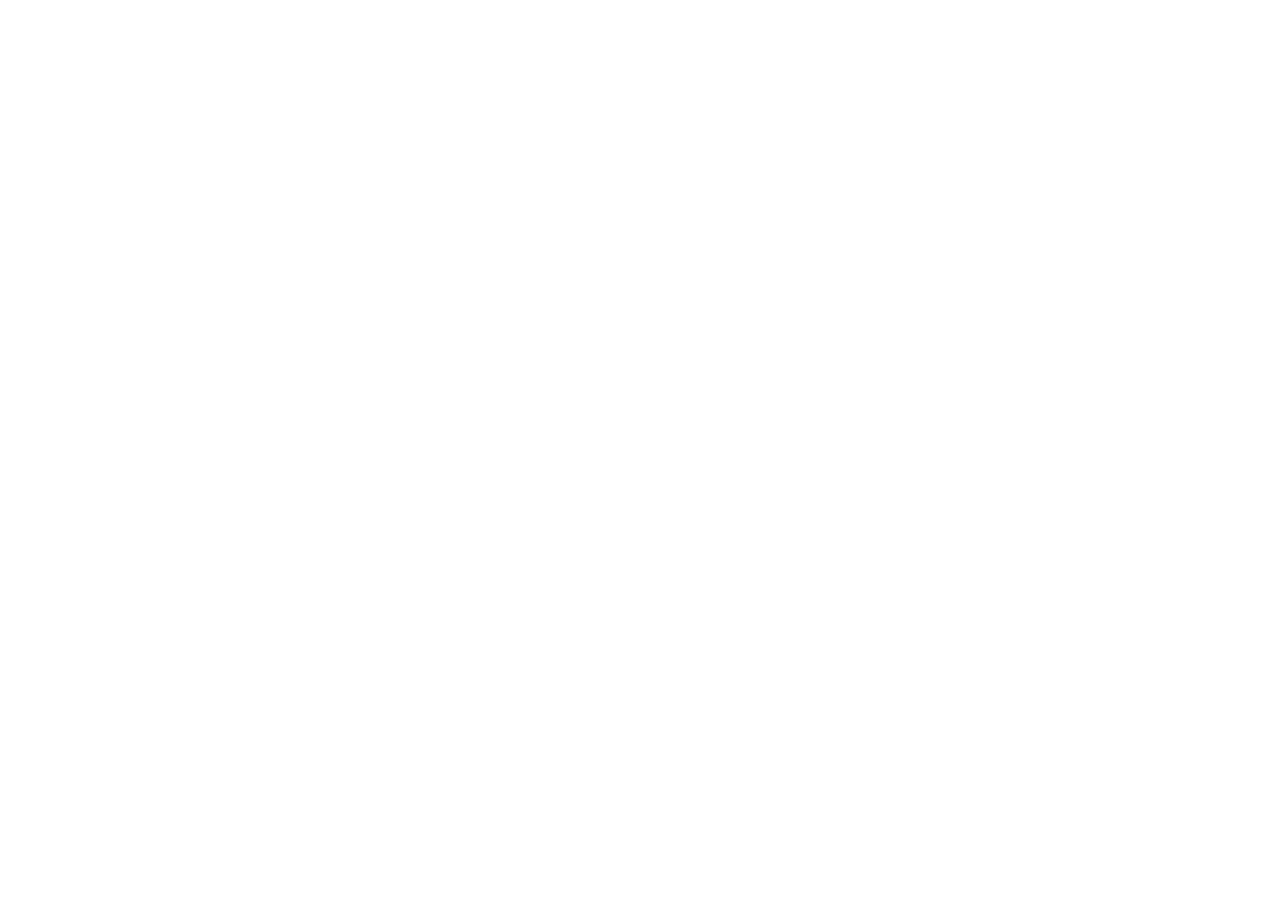
==== index.html @ 69e3ca57 "changes" ====
<!DOCTYPE html>
<html lang="en-US">
<head>
    <meta charset="UTF-8">
    <meta name="viewport" content="width=device-width, initial-scale=1.0">
    <title>WDD 131 – Dynamic Web Fundamentals - Agustin Heredia</title>
    <meta name="description" content="WDD 131 – Dynamic Web Fundamentals - Agustin Heredia - Week 01 - ">
    <meta name="author" content="Agustin Heredia">
</head>
<body>
    <header>
        <h1>
            
        </h1>
    </header>
    <main>

    </main>
    <footer>

    </footer>

</body>
</html>
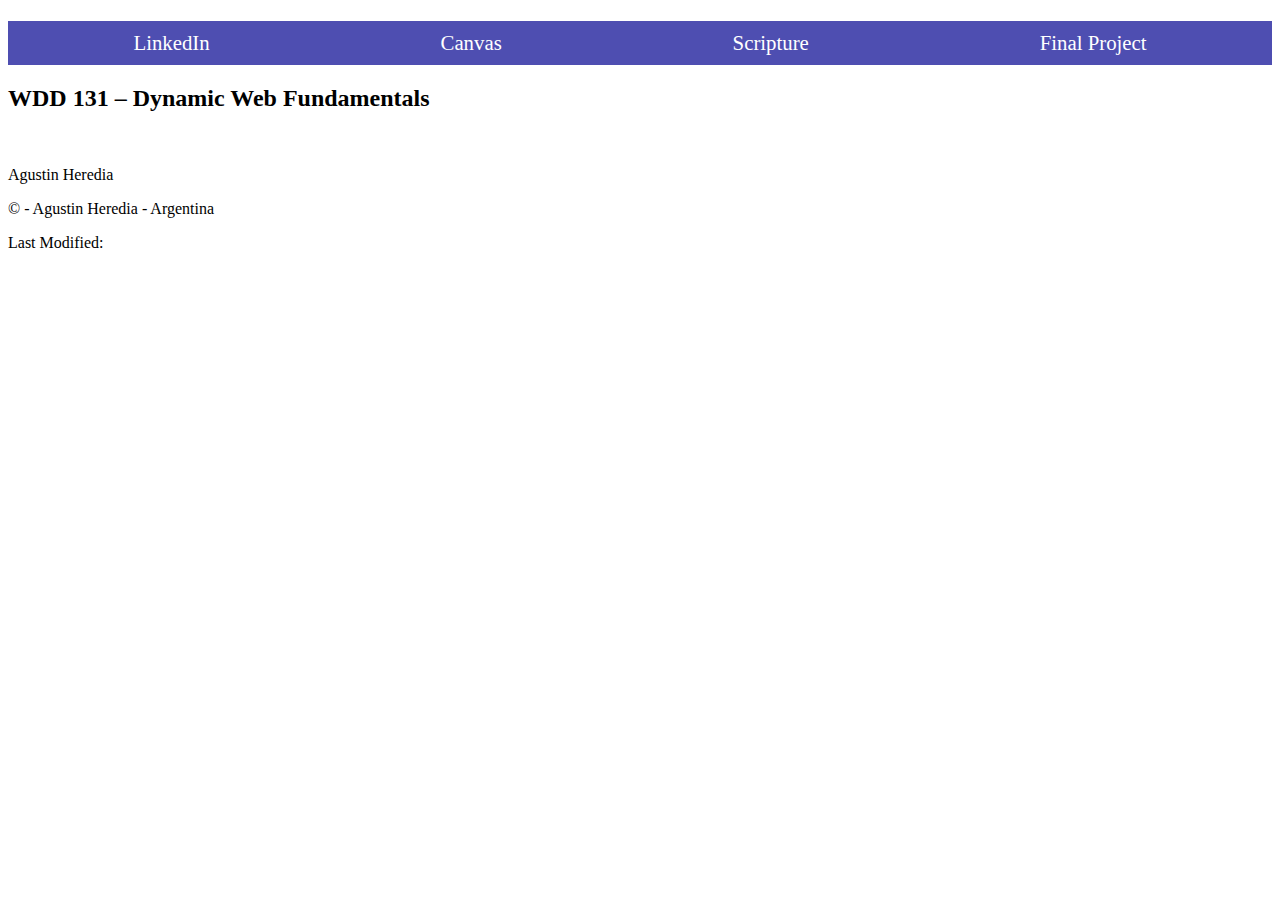
==== commit 94dba55e: "edits" ====
--- a/index.html
+++ b/index.html
@@ -6,18 +6,30 @@
     <title>WDD 131 – Dynamic Web Fundamentals - Agustin Heredia</title>
     <meta name="description" content="WDD 131 – Dynamic Web Fundamentals - Agustin Heredia - Week 01 - ">
     <meta name="author" content="Agustin Heredia">
+    <link rel="stylesheet" href="styles/base.css">
 </head>
 <body>
     <header>
         <h1>
             
         </h1>
+        <nav>
+            <a href="https://www.linkedin.com/in/agustin-heredia-urb/">LinkedIn</a>
+            <a href="https://byupw.instructure.com/">Canvas</a>
+            <a href="https://www.churchofjesuschrist.org/study/scriptures/bofm/1-ne/3?lang=eng&id=p7#p7">Scripture</a>
+            <a href="">Final Project</a>
+        </nav>
     </header>
     <main>
-
+        <section class="card">
+            
+            <h2>WDD 131 – Dynamic Web Fundamentals</h2>
+            <img src="images/" alt="">
+            <p>Agustin Heredia</p>
     </main>
     <footer>
-
+        <p>© <span id="currentyear"></span> - Agustin Heredia - Argentina</p>
+        <p id="lastModified">Last Modified: <span id="dateModified"></span></p>
     </footer>
 
 </body>
--- a/styles/base.css
+++ b/styles/base.css
@@ -0,0 +1,12 @@
+nav {
+    display: flex;
+    justify-content: space-around;
+    background-color: rgb(78, 78, 177);
+    padding: 10px;
+}
+
+a {
+    color: white;
+    text-decoration: none;
+    font-size: 1.3em;
+}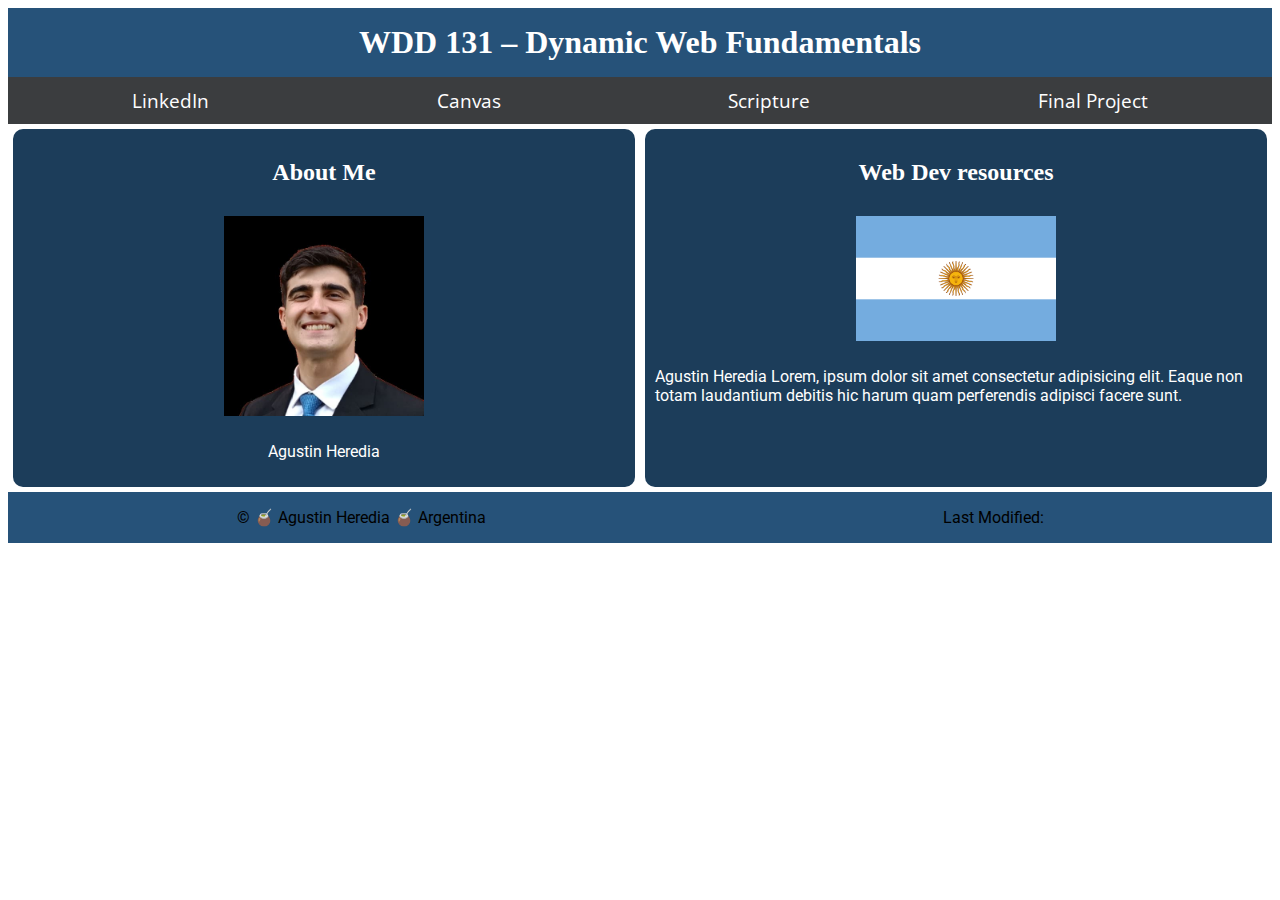
==== commit ec7487bd: "added some stuff" ====
--- a/index.html
+++ b/index.html
@@ -7,28 +7,39 @@
     <meta name="description" content="WDD 131 – Dynamic Web Fundamentals - Agustin Heredia - Week 01 - ">
     <meta name="author" content="Agustin Heredia">
     <link rel="stylesheet" href="styles/base.css">
+
+<link rel="preconnect" href="https://fonts.googleapis.com">
+<link rel="preconnect" href="https://fonts.gstatic.com" crossorigin>
+<link href="https://fonts.googleapis.com/css2?family=Montserrat:ital,wght@0,100..900;1,100..900&family=Open+Sans:ital,wght@0,300..800;1,300..800&family=Roboto&display=swap" rel="stylesheet">
+
+
 </head>
 <body>
     <header>
-        <h1>
-            
-        </h1>
+        <h1>WDD 131 – Dynamic Web Fundamentals</h1>
         <nav>
             <a href="https://www.linkedin.com/in/agustin-heredia-urb/">LinkedIn</a>
             <a href="https://byupw.instructure.com/">Canvas</a>
             <a href="https://www.churchofjesuschrist.org/study/scriptures/bofm/1-ne/3?lang=eng&id=p7#p7">Scripture</a>
-            <a href="">Final Project</a>
+            <a href="index.html">Final Project</a>
         </nav>
     </header>
     <main>
         <section class="card">
-            
-            <h2>WDD 131 – Dynamic Web Fundamentals</h2>
-            <img src="images/" alt="">
+            <h2>About Me</h2>
+            <img src="images/me.jpg" alt="">
             <p>Agustin Heredia</p>
+        </section>
+        <section class="card">
+            <h2>Web Dev resources</h2>
+            <img src="images/arg_flag.webp" alt="">
+            <p>Agustin Heredia
+                Lorem, ipsum dolor sit amet consectetur adipisicing elit. Eaque non totam laudantium debitis hic harum quam perferendis adipisci facere sunt.
+            </p>
+        </section>
     </main>
     <footer>
-        <p>© <span id="currentyear"></span> - Agustin Heredia - Argentina</p>
+        <p>&copy; <span id="currentyear"></span> 🧉 Agustin Heredia 🧉 Argentina</p>
         <p id="lastModified">Last Modified: <span id="dateModified"></span></p>
     </footer>
 
--- a/styles/base.css
+++ b/styles/base.css
@@ -1,12 +1,67 @@
+:root {
+    --primary-color: white ;
+    --secondary-color: #265279;
+    --tertiary-color: #1c3d5a;
+    --accent-color: #292c2eea;
+    --accent-color2: #f8b500;
+}
+
+p {
+    font-family: "Roboto", serif;
+    font-weight: 400;
+}
+
+h1 {
+    background-color: var(--secondary-color);
+    color : var(--primary-color);
+	padding: 1rem;
+	font-size: 2rem;
+	text-align: center;
+    margin: auto;
+}
+
 nav {
     display: flex;
     justify-content: space-around;
-    background-color: rgb(78, 78, 177);
+    background-color: var(--accent-color);
     padding: 10px;
 }
 
 a {
     color: white;
     text-decoration: none;
-    font-size: 1.3em;
+    font-size: 1.2em;
+    font-family: "Open Sans", sans-serif;
+    font-weight: 400;
+}
+
+a:hover {
+    text-decoration: overline;
+}
+
+img {
+    max-width: 200px;
+    max-height: 200px;
+    margin: 10px;
+}
+main {
+    display: grid;
+    grid-template-columns: repeat(2, 1fr);
+
+}
+.card {
+    display: flex;
+    flex-direction: column;
+    align-items: center;
+    background-color: var(--tertiary-color);
+    color: white;
+    padding: 10px;
+    margin: 5px;
+    border-radius: 10px;
+}
+
+footer {
+    display: flex;
+    justify-content: space-around;
+    background-color: #265279;
 }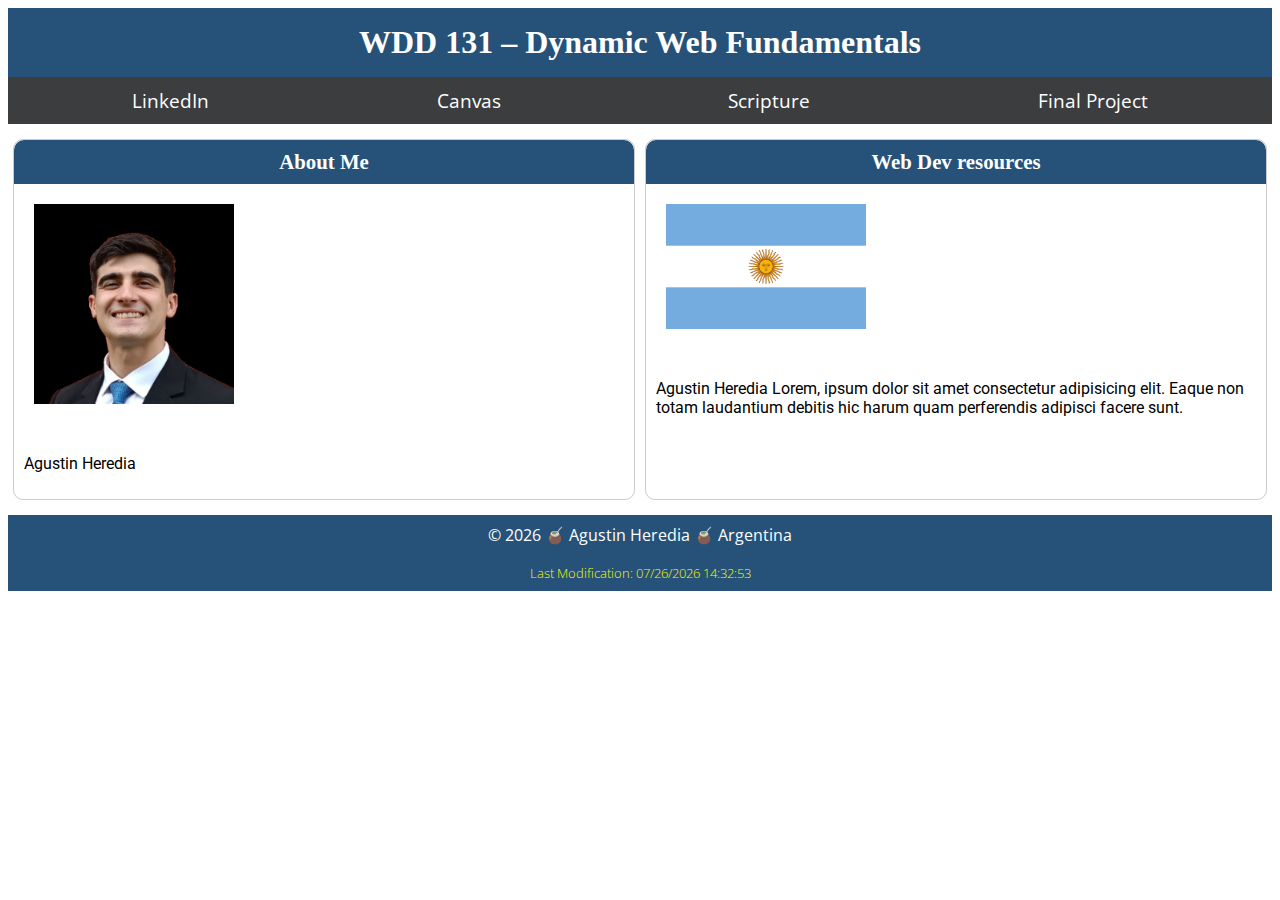
==== commit 32e15539: "adjustements" ====
--- a/index.html
+++ b/index.html
@@ -8,11 +8,11 @@
     <meta name="author" content="Agustin Heredia">
     <link rel="stylesheet" href="styles/base.css">
 
-<link rel="preconnect" href="https://fonts.googleapis.com">
-<link rel="preconnect" href="https://fonts.gstatic.com" crossorigin>
-<link href="https://fonts.googleapis.com/css2?family=Montserrat:ital,wght@0,100..900;1,100..900&family=Open+Sans:ital,wght@0,300..800;1,300..800&family=Roboto&display=swap" rel="stylesheet">
+    <link rel="preconnect" href="https://fonts.googleapis.com">
+    <link rel="preconnect" href="https://fonts.gstatic.com" crossorigin>
+    <link href="https://fonts.googleapis.com/css2?family=Montserrat:ital,wght@0,100..900;1,100..900&family=Open+Sans:ital,wght@0,300..800;1,300..800&family=Roboto&display=swap" rel="stylesheet">
 
-
+    <script src="scripts/getdates.js" defer></script>
 </head>
 <body>
     <header>
@@ -40,7 +40,7 @@
     </main>
     <footer>
         <p>&copy; <span id="currentyear"></span> 🧉 Agustin Heredia 🧉 Argentina</p>
-        <p id="lastModified">Last Modified: <span id="dateModified"></span></p>
+        <p id="lastModified"><span id="dateModified"></span></p>
     </footer>
 
 </body>
--- a/styles/base.css
+++ b/styles/base.css
@@ -1,15 +1,16 @@
 :root {
     --primary-color: white ;
     --secondary-color: #265279;
-    --tertiary-color: #1c3d5a;
+    --tertiary-color: rgb(204, 202, 202);
     --accent-color: #292c2eea;
-    --accent-color2: #f8b500;
+    --accent-color2: #f4f800;
 }
 
 p {
     font-family: "Roboto", serif;
     font-weight: 400;
 }
+
 
 h1 {
     background-color: var(--secondary-color);
@@ -20,13 +21,13 @@
     margin: auto;
 }
 
+
 nav {
     display: flex;
     justify-content: space-around;
     background-color: var(--accent-color);
     padding: 10px;
 }
-
 a {
     color: white;
     text-decoration: none;
@@ -34,34 +35,67 @@
     font-family: "Open Sans", sans-serif;
     font-weight: 400;
 }
-
 a:hover {
     text-decoration: overline;
 }
+
 
 img {
     max-width: 200px;
     max-height: 200px;
     margin: 10px;
 }
+
+
 main {
     display: grid;
     grid-template-columns: repeat(2, 1fr);
+    margin-top: 10px;
+    margin-bottom: 10px;
+}
 
+
+.card {
+    padding: 0;
+    margin: 5px;
+    border: 1px solid var(--tertiary-color);
+    border-radius: 10px;
 }
-.card {
-    display: flex;
-    flex-direction: column;
-    align-items: center;
-    background-color: var(--tertiary-color);
+.card h2 {
+    background-color: var(--secondary-color);
     color: white;
+    margin: 0;
+    padding: 10px 0;
+    text-align: center;
+    width: 100%;
+    border-top-left-radius: 10px;
+    border-top-right-radius: 10px;
+    font-size: 1.3em;
+}
+.card img {
     padding: 10px;
-    margin: 5px;
-    border-radius: 10px;
+}
+.card p {
+    padding: 10px;
 }
 
 footer {
-    display: flex;
-    justify-content: space-around;
-    background-color: #265279;
+    display: grid;
+    justify-content: center;
+    background-color: var(--secondary-color);
+}
+footer p {
+    color: white;
+    font-family: "Open Sans", sans-serif;
+    font-weight: 400;
+    text-align: center;
+    margin: 0.5rem;
+    padding: 1px;
+}
+#lastModified {
+    color: var(--accent-color2);
+    font-size: 0.8em;
+    font-family: "Open Sans", sans-serif;
+    font-weight: 100;
+    text-align: center;
 }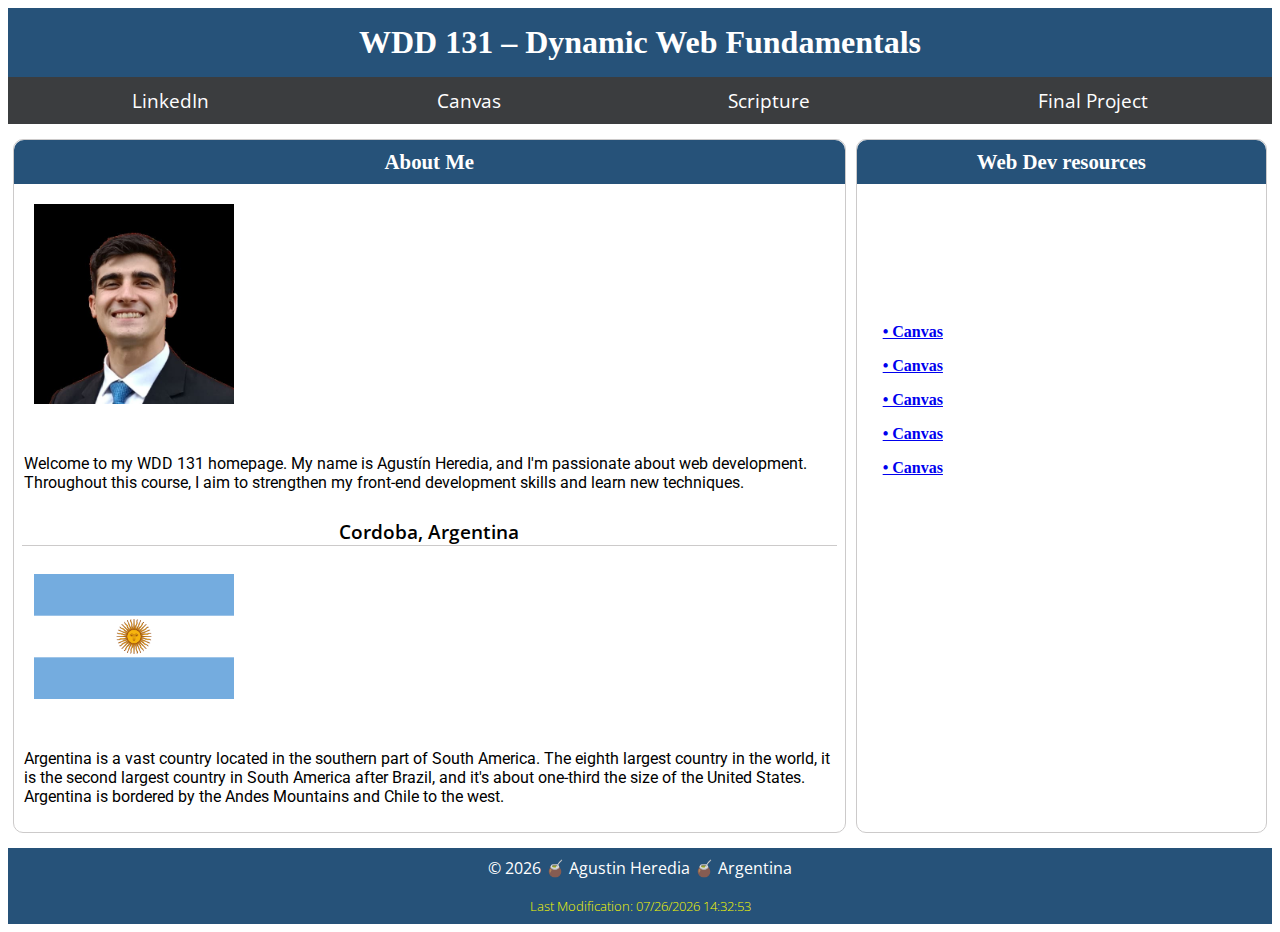
==== commit 20cc5d9b: "more changes" ====
--- a/index.html
+++ b/index.html
@@ -3,7 +3,7 @@
 <head>
     <meta charset="UTF-8">
     <meta name="viewport" content="width=device-width, initial-scale=1.0">
-    <title>WDD 131 – Dynamic Web Fundamentals - Agustin Heredia</title>
+    <title>WDD 131 – Dynamic Web Fundamentals – Agustin Heredia</title>
     <meta name="description" content="WDD 131 – Dynamic Web Fundamentals - Agustin Heredia - Week 01 - ">
     <meta name="author" content="Agustin Heredia">
     <link rel="stylesheet" href="styles/base.css">
@@ -27,15 +27,23 @@
     <main>
         <section class="card">
             <h2>About Me</h2>
-            <img src="images/me.jpg" alt="">
-            <p>Agustin Heredia</p>
+            <img src="images/me.jpg" alt="profile image" class="profile_img">
+            <p>Welcome to my WDD 131 homepage. My name is Agustín Heredia, and I'm passionate about web development. Throughout this course, I aim to strengthen my front-end development skills and learn new techniques.</p>
+            <div class="country_info">
+                <h3>Cordoba, Argentina</h2>
+                <img src="images/arg_flag.webp" alt="Arg flag image" class="flag_img">
+                <p>Argentina is a vast country located in the southern part of South America. The eighth largest country in the world, it is the second largest country in South America after Brazil, and it's about one-third the size of the United States. Argentina is bordered by the Andes Mountains and Chile to the west.</p>
+            </div>
         </section>
         <section class="card">
             <h2>Web Dev resources</h2>
-            <img src="images/arg_flag.webp" alt="">
-            <p>Agustin Heredia
-                Lorem, ipsum dolor sit amet consectetur adipisicing elit. Eaque non totam laudantium debitis hic harum quam perferendis adipisci facere sunt.
-            </p>
+            <div class="resources">
+                <a href="https://byupw.instructure.com/">• Canvas</a>
+                <a href="https://byupw.instructure.com/">• Canvas</a>
+                <a href="https://byupw.instructure.com/">• Canvas</a>
+                <a href="https://byupw.instructure.com/">• Canvas</a>
+                <a href="https://byupw.instructure.com/">• Canvas</a>
+            </div>
         </section>
     </main>
     <footer>
--- a/styles/base.css
+++ b/styles/base.css
@@ -28,14 +28,14 @@
     background-color: var(--accent-color);
     padding: 10px;
 }
-a {
+nav a {
     color: white;
     text-decoration: none;
     font-size: 1.2em;
     font-family: "Open Sans", sans-serif;
     font-weight: 400;
 }
-a:hover {
+nav a:hover {
     text-decoration: overline;
 }
 
@@ -49,13 +49,15 @@
 
 main {
     display: grid;
-    grid-template-columns: repeat(2, 1fr);
+    /* grid-template-columns: repeat(2, 1fr); */
+    grid-template-columns: 2fr 1fr;
     margin-top: 10px;
     margin-bottom: 10px;
 }
 
 
 .card {
+    display: block;
     padding: 0;
     margin: 5px;
     border: 1px solid var(--tertiary-color);
@@ -78,6 +80,31 @@
 .card p {
     padding: 10px;
 }
+.resources {
+    padding: 10px;
+    margin-left: 10px;
+    display: grid;
+    grid-template-columns: repeat(auto-fit, minmax(200px, 1fr));
+    gap: 1em;
+    padding: 1em;
+    text-decoration: none;
+    font-weight: bold;
+    color: darkblue;
+    margin-top: 30%;
+}
+.resources a:hover {
+    text-decoration: underline;
+    color: purple;
+}
+h3 {
+    font-family: "Open Sans", sans-serif;
+    font-weight: 600;
+    text-align: center;
+    margin: 0.5rem;
+    padding: 1px;
+    border-bottom: 1px solid var(--tertiary-color);
+}
+
 
 footer {
     display: grid;
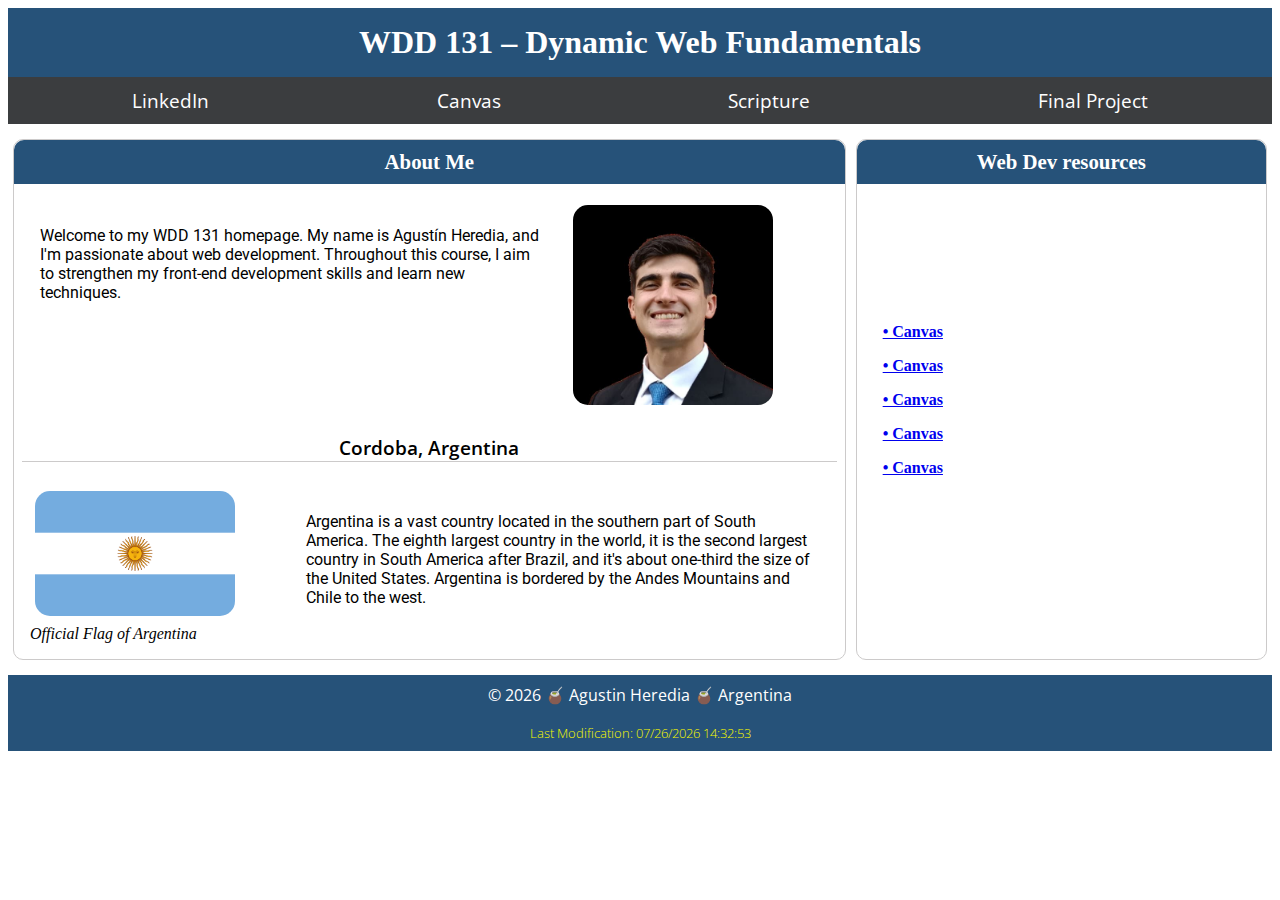
==== commit d8c06ed7: "last touches" ====
--- a/index.html
+++ b/index.html
@@ -27,11 +27,16 @@
     <main>
         <section class="card">
             <h2>About Me</h2>
-            <img src="images/me.jpg" alt="profile image" class="profile_img">
-            <p>Welcome to my WDD 131 homepage. My name is Agustín Heredia, and I'm passionate about web development. Throughout this course, I aim to strengthen my front-end development skills and learn new techniques.</p>
+            <div class="profile_info">
+                <p>Welcome to my WDD 131 homepage. My name is Agustín Heredia, and I'm passionate about web development. Throughout this course, I aim to strengthen my front-end development skills and learn new techniques.</p>
+                <img src="images/me.jpg" alt="profile image" class="profile_img">
+            </div>
+            <h3>Cordoba, Argentina</h2>
             <div class="country_info">
-                <h3>Cordoba, Argentina</h2>
-                <img src="images/arg_flag.webp" alt="Arg flag image" class="flag_img">
+                <figure class="image-caption">
+                    <img src="images/arg_flag.webp" alt="Arg flag image" class="flag_img">
+                    <figcaption><em>Official Flag of Argentina</em></figcaption>
+                </figure>
                 <p>Argentina is a vast country located in the southern part of South America. The eighth largest country in the world, it is the second largest country in South America after Brazil, and it's about one-third the size of the United States. Argentina is bordered by the Andes Mountains and Chile to the west.</p>
             </div>
         </section>
--- a/styles/base.css
+++ b/styles/base.css
@@ -75,7 +75,9 @@
     font-size: 1.3em;
 }
 .card img {
-    padding: 10px;
+    padding: 5px;
+    margin: 0;
+    border-radius: 20px;
 }
 .card p {
     padding: 10px;
@@ -104,6 +106,22 @@
     padding: 1px;
     border-bottom: 1px solid var(--tertiary-color);
 }
+.profile_info {
+    display: grid;
+    grid-template-columns: 2fr 1fr;
+    gap: 1em;
+    padding: 1em;
+}
+.country_info {
+    display: grid;
+    grid-template-columns: 1fr 2fr;
+    padding: 1em;
+}
+figure {
+    padding: 0;
+    max-width: 220px;
+    margin: 0;
+}
 
 
 footer {
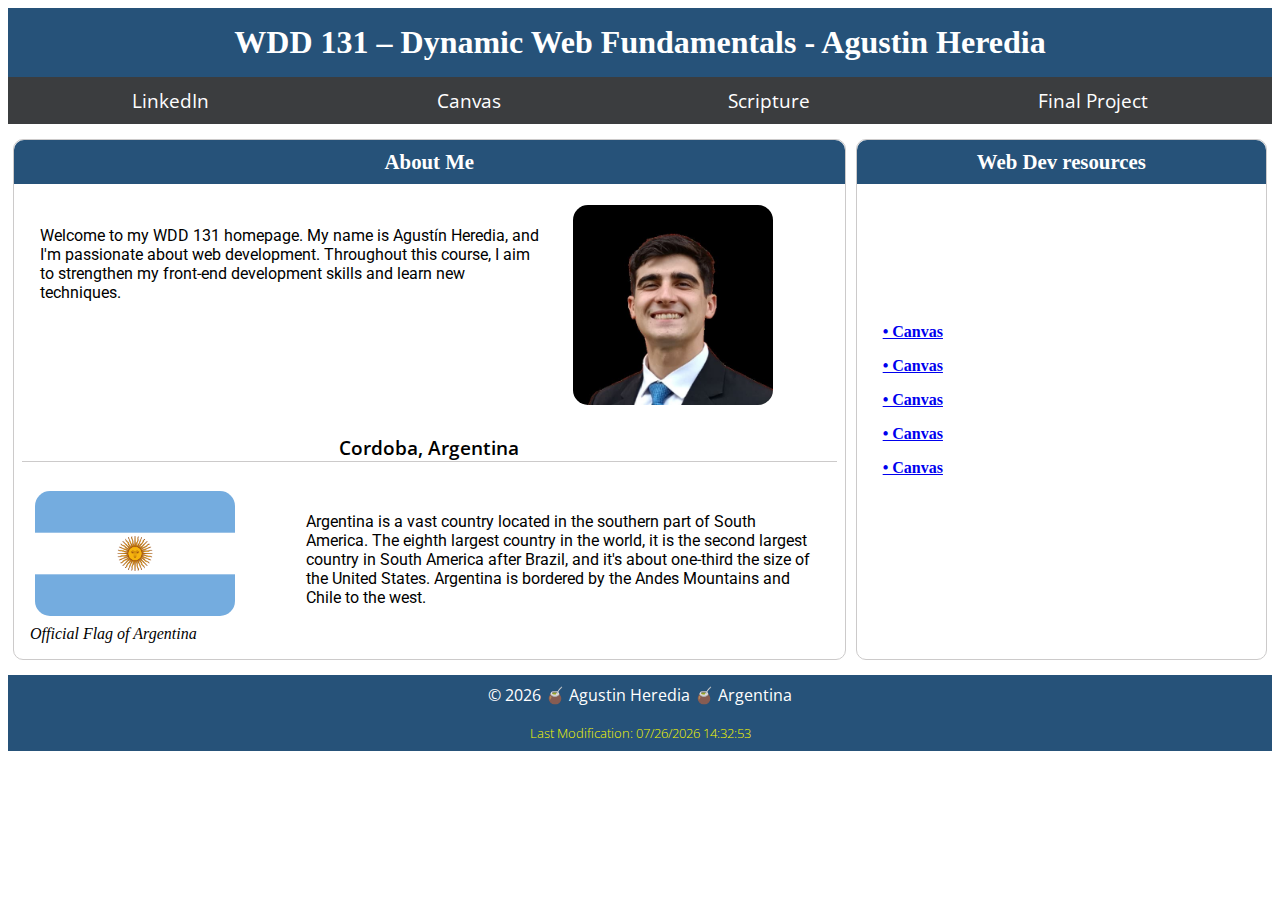
==== commit 80c88d79: "name added" ====
--- a/index.html
+++ b/index.html
@@ -4,7 +4,7 @@
     <meta charset="UTF-8">
     <meta name="viewport" content="width=device-width, initial-scale=1.0">
     <title>WDD 131 – Dynamic Web Fundamentals – Agustin Heredia</title>
-    <meta name="description" content="WDD 131 – Dynamic Web Fundamentals - Agustin Heredia - Week 01 - ">
+    <meta name="description" content="WDD 131 – Dynamic Web Fundamentals - Agustin Heredia - Week 01 Activity creating a personal homepage">
     <meta name="author" content="Agustin Heredia">
     <link rel="stylesheet" href="styles/base.css">
 
@@ -16,7 +16,7 @@
 </head>
 <body>
     <header>
-        <h1>WDD 131 – Dynamic Web Fundamentals</h1>
+        <h1>WDD 131 – Dynamic Web Fundamentals - Agustin Heredia</h1>
         <nav>
             <a href="https://www.linkedin.com/in/agustin-heredia-urb/">LinkedIn</a>
             <a href="https://byupw.instructure.com/">Canvas</a>
